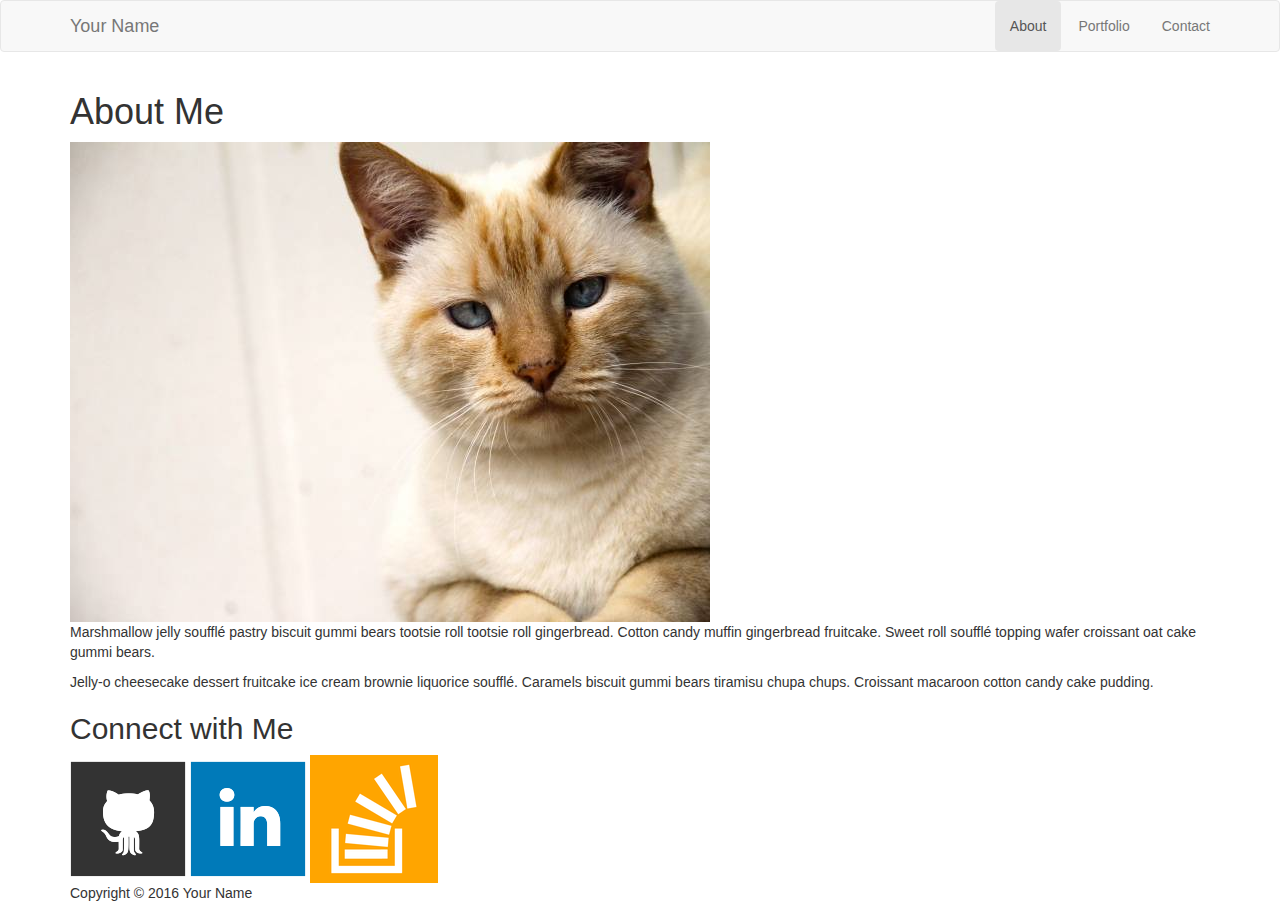
==== index.html @ fc887d79 "added files and fixed navbar to work with bootstrap" ====
<!doctype html>
<html lang="en-us">

<head>
  <meta charset="UTF-8">
  <meta name="viewport" content="width=device-width, initial-scale=1.0">
  <title>About | Your Name</title>
  <link rel="stylesheet" href="https://maxcdn.bootstrapcdn.com/bootstrap/3.3.7/css/bootstrap.min.css" integrity="sha384-BVYiiSIFeK1dGmJRAkycuHAHRg32OmUcww7on3RYdg4Va+PmSTsz/K68vbdEjh4u" crossorigin="anonymous">
</head>

<body>

  <nav class="navbar navbar-default">
    <div class="container">
          <div class="navbar-header">
            <a class="navbar-brand" href="index.html" id="logo">Your Name</a>
          </div> 
          <div class="navbar-right">   
            <ul class="nav navbar-nav nav-pills">
               <li class= "active" role= "presentation"> <a href="index.html">About</a></li>
               <li role= "presentation"> <a href="portfolio.html">Portfolio</a></li>
               <li role= "presentation"> <a href="contact.html">Contact</a></li>
            </ul>
          </div>
    </div>
  </nav>

  <div id="main-container" class="container">
    <section class="main-section">
      <h1>About Me</h1>

      <img src="assets/images/cat.jpg" class="auth-image" alt="Your Name">

      <p>Marshmallow jelly souffl&eacute; pastry biscuit gummi bears tootsie roll tootsie roll gingerbread. Cotton candy muffin gingerbread fruitcake. Sweet roll souffl&eacute; topping wafer croissant oat cake gummi&nbsp;bears.</p>

      <p>Jelly-o cheesecake dessert fruitcake ice cream brownie liquorice souffl&eacute;. Caramels biscuit gummi bears tiramisu chupa chups. Croissant macaroon cotton candy cake pudding.</p>

    </section>

    <section class="sidebar">
      <div id="connect">
        <h2>Connect with Me</h2>

        <a href="#"><img src="assets/images/github-128.png" class="social" alt="GitHub" /></a>
        <a href="#"><img src="assets/images/linkedin-128.png" class="social" alt="LinkedIn" /></a>
        <a href="#"><img src="assets/images/stackoverflow-128.png" class="social" alt="Stack Overflow" /></a>
      </div>
    </section>
  </div>

  <footer>
    <div class="container">
      Copyright &copy; 2016 Your Name
    </div>
  </footer>
</body>

</html>
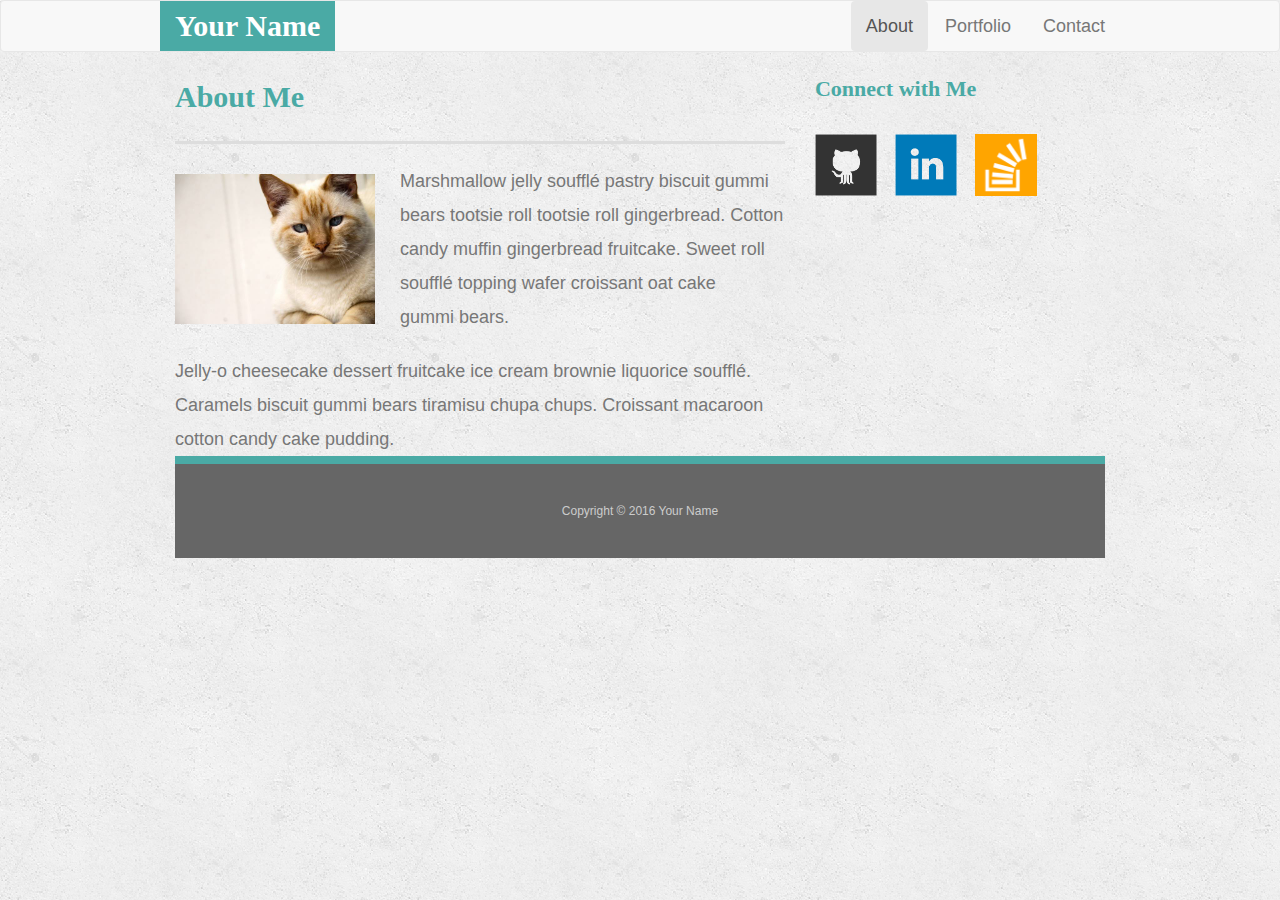
==== commit a5f56f86: "added css added columns and rows and made a big mess" ====
--- a/index.html
+++ b/index.html
@@ -6,6 +6,8 @@
   <meta name="viewport" content="width=device-width, initial-scale=1.0">
   <title>About | Your Name</title>
   <link rel="stylesheet" href="https://maxcdn.bootstrapcdn.com/bootstrap/3.3.7/css/bootstrap.min.css" integrity="sha384-BVYiiSIFeK1dGmJRAkycuHAHRg32OmUcww7on3RYdg4Va+PmSTsz/K68vbdEjh4u" crossorigin="anonymous">
+  <link rel="stylesheet" type="text/css" href="assets/css/reset.css">
+  <link rel="stylesheet" type="text/css" href="assets/css/style.css">
 </head>
 
 <body>
@@ -23,29 +25,44 @@
             </ul>
           </div>
     </div>
-  </nav>
+  </nav>  
 
-  <div id="main-container" class="container">
-    <section class="main-section">
-      <h1>About Me</h1>
+  <div id="main-container" class="container">  
+      <div class="row">
+          <div class="col-md-8">
+            <h1>About Me</h1>
 
-      <img src="assets/images/cat.jpg" class="auth-image" alt="Your Name">
+            <img src="assets/images/cat.jpg" class="auth-image" alt="Your Name">
 
-      <p>Marshmallow jelly souffl&eacute; pastry biscuit gummi bears tootsie roll tootsie roll gingerbread. Cotton candy muffin gingerbread fruitcake. Sweet roll souffl&eacute; topping wafer croissant oat cake gummi&nbsp;bears.</p>
+            <p>Marshmallow jelly souffl&eacute; pastry biscuit gummi bears tootsie roll tootsie roll gingerbread. Cotton candy muffin gingerbread fruitcake. Sweet roll souffl&eacute; topping wafer croissant oat cake gummi&nbsp;bears.</p>
 
-      <p>Jelly-o cheesecake dessert fruitcake ice cream brownie liquorice souffl&eacute;. Caramels biscuit gummi bears tiramisu chupa chups. Croissant macaroon cotton candy cake pudding.</p>
-
-    </section>
-
-    <section class="sidebar">
-      <div id="connect">
-        <h2>Connect with Me</h2>
-
-        <a href="#"><img src="assets/images/github-128.png" class="social" alt="GitHub" /></a>
-        <a href="#"><img src="assets/images/linkedin-128.png" class="social" alt="LinkedIn" /></a>
-        <a href="#"><img src="assets/images/stackoverflow-128.png" class="social" alt="Stack Overflow" /></a>
+            <p>Jelly-o cheesecake dessert fruitcake ice cream brownie liquorice souffl&eacute;. Caramels biscuit gummi bears tiramisu chupa chups. Croissant macaroon cotton candy cake pudding.</p>         
+        </div>
+    
+        <div class="col-md-4">
+          <div id="connect">
+            <div class="row">
+              <div class="col-md-12">
+                <h2>Connect with Me</h2>
+              </div>
+            </div>
+            <div class="row">
+              <div class="col-md-.75"></div>
+              <div class="col-md-3">
+                <a href="#"><img src="assets/images/github-128.png" class="social" alt="GitHub" /></a>
+              </div>
+              <div class="col-md-.75"></div>
+              <div class="col-md-3">
+                <a href="#"><img src="assets/images/linkedin-128.png" class="social" alt="LinkedIn" /></a>
+              </div>
+              <div class="col-md-.75"></div>
+              <div class="col-md-3">
+                <a href="#"><img src="assets/images/stackoverflow-128.png" class="social" alt="Stack Overflow" /></a>
+              </div>
+              <div class="col-md-.75"></div>
+            </div>
+          </div>        
       </div>
-    </section>
   </div>
 
   <footer>
--- a/assets/css/style.css
+++ b/assets/css/style.css
@@ -0,0 +1,229 @@
+body {
+  font-family: Arial, "Helvetica Neue", Helvetica, sans-serif;
+  font-size: 18px;
+  line-height: 34px;
+  color: #777;
+  background: url("../images/concrete_seamless.png");
+}
+
+* {
+  box-sizing: border-box;
+}
+
+/* general */
+
+.container {
+  width: 100%;
+  max-width: 960px;
+  margin: 0 auto;
+  clear: both;
+}
+
+h1,
+h2,
+h3,
+p {
+  margin-bottom: 20px;
+}
+
+p:last-child {
+  margin-bottom: 0;
+}
+
+h1,
+h2,
+h3 {
+  font-family: Georgia, Times, "Times New Roman", serif;
+  font-weight: 700;
+  color: #4aaaa5;
+}
+
+h1 {
+  padding-bottom: 20px;
+  font-size: 30px;
+  line-height: 49px;
+  border-bottom: 3px solid #ddd;
+}
+
+h2,
+h3 {
+  font-size: 22px;
+}
+
+/* header */
+
+#logo {
+  /*float: left;
+  width: 250px;
+  height: 90px;*/
+  font-family: Georgia, Times, "Times New Roman", serif;
+  font-size: 30px;
+  font-weight: 700;
+  /*line-height: 90px;*/
+  color: #fff;
+  /*text-align: center;*/
+  /*text-decoration: none;*/
+  background: #4aaaa5;
+}
+
+/*nav {
+  float: right;
+  margin-top: 25px;
+}*/
+
+/*nav a {
+  display: inline-block;
+  padding-left: 15px;
+  margin-left: 15px;
+  line-height: 18px;
+  color: #999;
+  text-decoration: none;
+  border-left: 1px solid #efefef;
+}
+
+nav a:first-child {
+  border-left: 0 none;
+}*/
+
+/* footer */
+
+footer {
+  padding: 30px 0;
+  clear: both;
+  font-size: 12px;
+  color: #fff;
+  color: #ccc;
+  text-align: center;
+  background: #666;
+  border-top: 8px solid #4aaaa5;
+}
+
+/* sidebar */
+
+.sidebar {
+  /*float: right;
+  width: 100%;
+  max-width: 270px;*/
+  padding: 30px;
+  margin-bottom: 20px;
+  background: #fff;
+  border: 1px solid #ddd;
+}
+
+h3,
+.sidebar h2 {
+  padding-bottom: 20px;
+  margin-bottom: 15px;
+  line-height: 22px;
+  border-bottom: 2px solid #eee;
+}
+
+.social {
+  width: 62px;
+  height: 62px;
+  margin-top: 8px;
+  margin-right: 5px;
+}
+
+.social:last-child {
+  margin-right: 0;
+}
+
+/* main */
+
+/*#main-container {
+  padding-top: 130px;
+}*/
+
+.main-section {
+  /*float: left;
+  width: 100%;
+  max-width: 650px;*/
+  
+  
+  background: #fff;
+  border: 1px solid #ddd;
+}
+
+/* portfolio page */
+
+.work {
+  position: relative;
+  float: left;
+  width: 274px;
+  margin: 20px 0 25px;
+  overflow: auto;
+}
+
+.work:nth-child(even) {
+  margin-right: 40px;
+}
+
+.work img {
+  max-width: 100%;
+  border: 0 none;
+  opacity: 0.8;
+}
+
+.work h3 {
+  position: absolute;
+  bottom: 20px;
+  width: 100%;
+  padding: 15px;
+  margin-bottom: 0;
+  font-weight: 300;
+  line-height: 30px;
+  color: #fff;
+  text-align: center;
+  background: #4aaaa5;
+  border-bottom: 0;
+}
+
+.auth-image {
+  float: left;
+  width: 200px;
+  height: auto;
+  margin-top: 10px;
+  margin-right: 25px;
+}
+
+/* contact page */
+
+#contact-form ul {
+  margin-bottom: 20px;
+}
+
+#contact-form li {
+  margin-bottom: 10px;
+}
+
+label,
+input[type=text],
+input[type=email],
+textarea {
+  display: block;
+  width: 100%;
+}
+
+input[type=text],
+input[type=email],
+textarea {
+  height: 35px;
+  padding: 0 10px;
+  font-size: 14px;
+  border: 1px solid #ddd;
+}
+
+textarea {
+  height: 200px;
+}
+
+input[type=submit] {
+  padding: 10px 30px;
+  font-size: 18px;
+  color: #fff;
+  cursor: pointer;
+  background: #4aaaa5;
+  border: 0 none;
+}
+
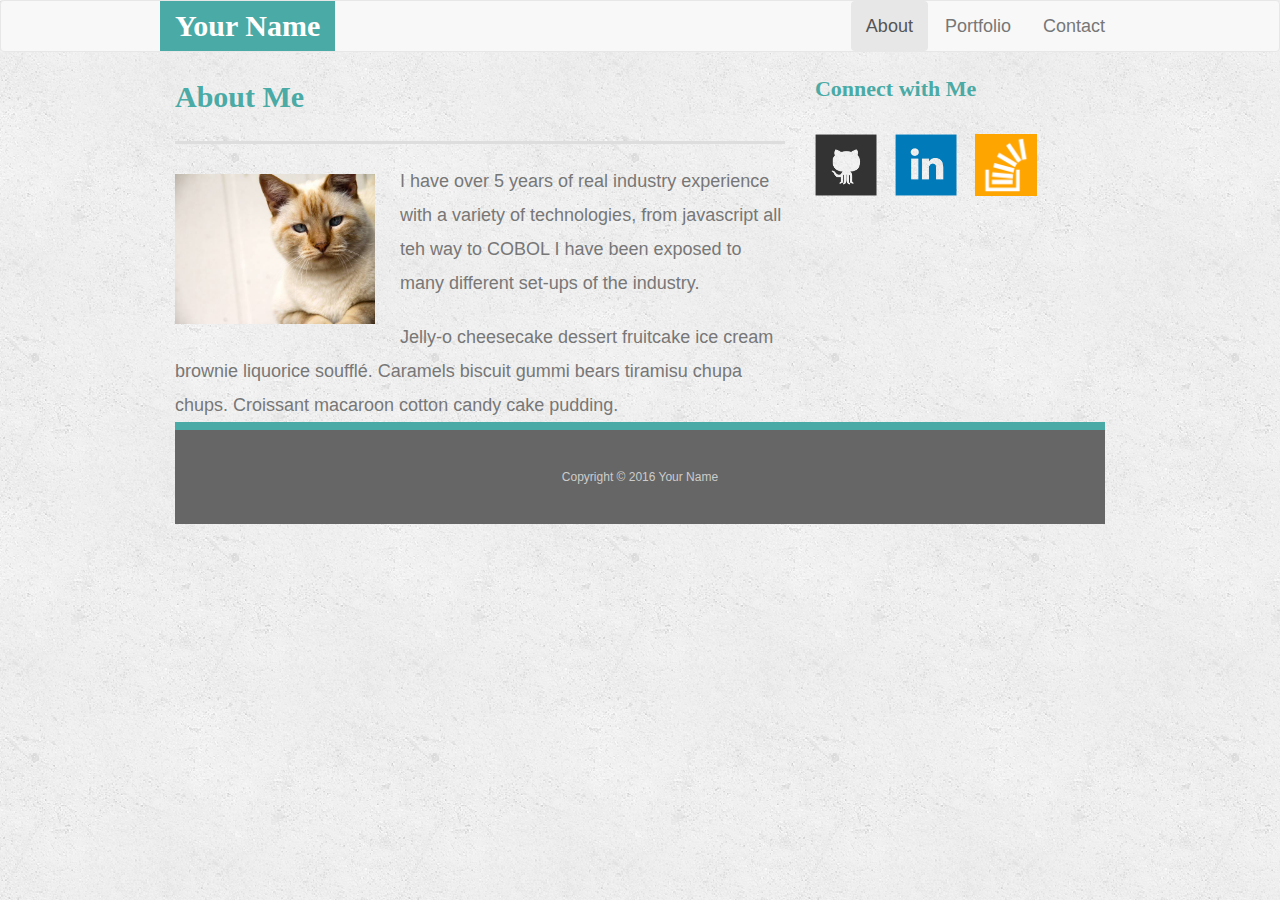
==== commit e89bee20: "started updating portfolio for updated version" ====
--- a/index.html
+++ b/index.html
@@ -31,10 +31,10 @@
       <div class="row">
           <div class="col-md-8">
             <h1>About Me</h1>
+            <!-- TODO please get picture from laptop -->
+            <img src="assets/images/cat.jpg" class="auth-image" alt="Your Name"> 
 
-            <img src="assets/images/cat.jpg" class="auth-image" alt="Your Name">
-
-            <p>Marshmallow jelly souffl&eacute; pastry biscuit gummi bears tootsie roll tootsie roll gingerbread. Cotton candy muffin gingerbread fruitcake. Sweet roll souffl&eacute; topping wafer croissant oat cake gummi&nbsp;bears.</p>
+            <p>I have over 5 years of real industry experience with a variety of technologies, from javascript all teh way to COBOL I have been exposed to many different set-ups of the industry.</p>
 
             <p>Jelly-o cheesecake dessert fruitcake ice cream brownie liquorice souffl&eacute;. Caramels biscuit gummi bears tiramisu chupa chups. Croissant macaroon cotton candy cake pudding.</p>         
         </div>
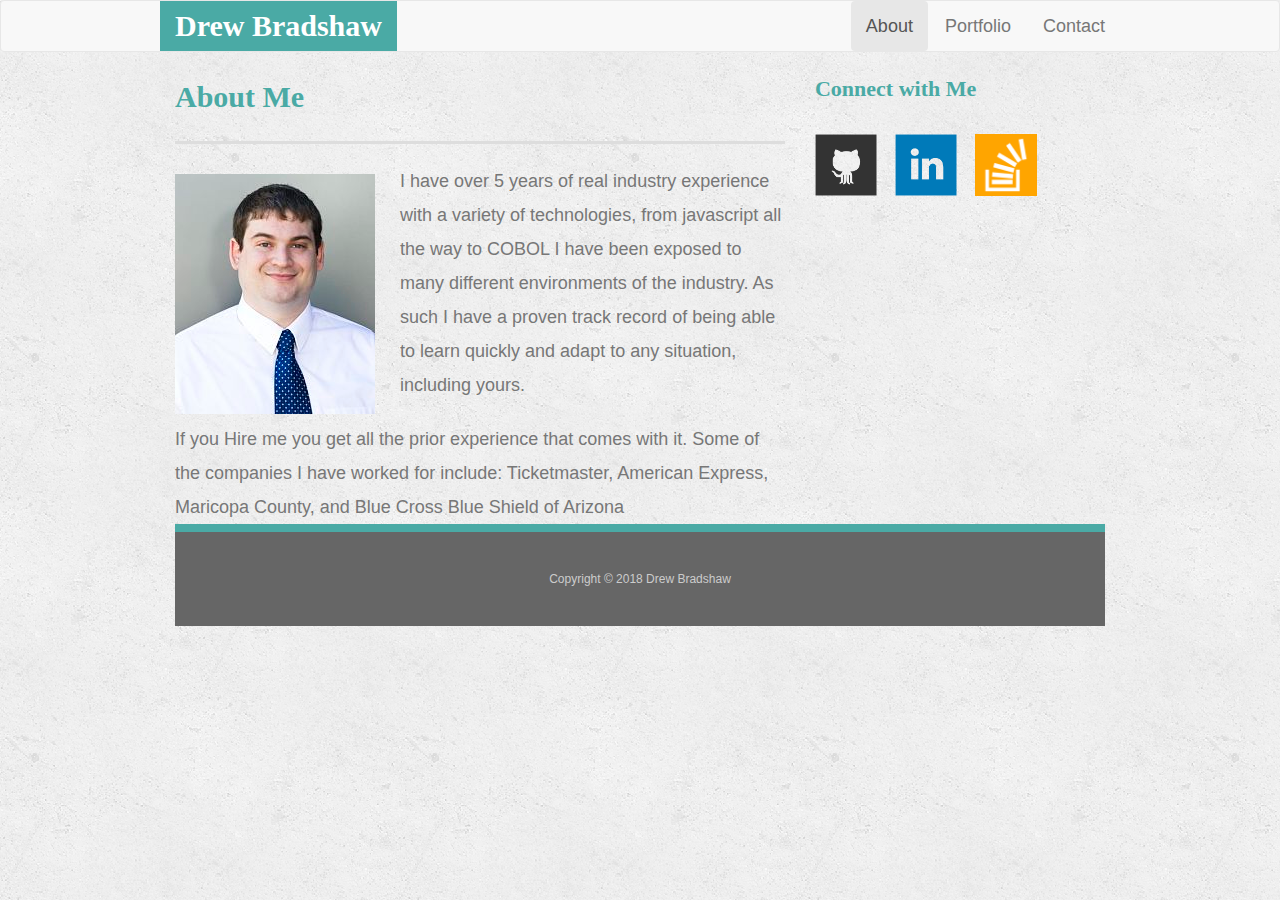
==== commit 7cf25481: "Added headshot and basic description, fixed titles and copyrights" ====
--- a/index.html
+++ b/index.html
@@ -4,7 +4,7 @@
 <head>
   <meta charset="UTF-8">
   <meta name="viewport" content="width=device-width, initial-scale=1.0">
-  <title>About | Your Name</title>
+  <title>About | Drew Bradshaw</title>
   <link rel="stylesheet" href="https://maxcdn.bootstrapcdn.com/bootstrap/3.3.7/css/bootstrap.min.css" integrity="sha384-BVYiiSIFeK1dGmJRAkycuHAHRg32OmUcww7on3RYdg4Va+PmSTsz/K68vbdEjh4u" crossorigin="anonymous">
   <link rel="stylesheet" type="text/css" href="assets/css/reset.css">
   <link rel="stylesheet" type="text/css" href="assets/css/style.css">
@@ -15,7 +15,7 @@
   <nav class="navbar navbar-default">
     <div class="container">
           <div class="navbar-header">
-            <a class="navbar-brand" href="index.html" id="logo">Your Name</a>
+            <a class="navbar-brand" href="index.html" id="logo">Drew Bradshaw</a>
           </div> 
           <div class="navbar-right">   
             <ul class="nav navbar-nav nav-pills">
@@ -32,11 +32,11 @@
           <div class="col-md-8">
             <h1>About Me</h1>
             <!-- TODO please get picture from laptop -->
-            <img src="assets/images/cat.jpg" class="auth-image" alt="Your Name"> 
+            <img src="assets/images/drew2-head.jpg" class="auth-image" alt="Your Name"> 
 
-            <p>I have over 5 years of real industry experience with a variety of technologies, from javascript all teh way to COBOL I have been exposed to many different set-ups of the industry.</p>
+            <p>I have over 5 years of real industry experience with a variety of technologies, from javascript all the way to COBOL I have been exposed to many different environments of the industry. As such I have a proven track record of being able to learn quickly and adapt to any situation, including yours.</p>
 
-            <p>Jelly-o cheesecake dessert fruitcake ice cream brownie liquorice souffl&eacute;. Caramels biscuit gummi bears tiramisu chupa chups. Croissant macaroon cotton candy cake pudding.</p>         
+            <p>If you Hire me you get all the prior experience that comes with it. Some of the companies I have worked for include: Ticketmaster, American Express, Maricopa County, and Blue Cross Blue Shield of Arizona</p>         
         </div>
     
         <div class="col-md-4">
@@ -49,11 +49,11 @@
             <div class="row">
               <div class="col-md-.75"></div>
               <div class="col-md-3">
-                <a href="#"><img src="assets/images/github-128.png" class="social" alt="GitHub" /></a>
+                <a href="https://github.com/MonsterMetroid"><img src="assets/images/github-128.png" class="social" alt="GitHub" /></a>
               </div>
               <div class="col-md-.75"></div>
               <div class="col-md-3">
-                <a href="#"><img src="assets/images/linkedin-128.png" class="social" alt="LinkedIn" /></a>
+                <a href="https://www.linkedin.com/in/drewbbradshaw/"><img src="assets/images/linkedin-128.png" class="social" alt="LinkedIn" /></a>
               </div>
               <div class="col-md-.75"></div>
               <div class="col-md-3">
@@ -67,7 +67,7 @@
 
   <footer>
     <div class="container">
-      Copyright &copy; 2016 Your Name
+      Copyright &copy; 2018 Drew Bradshaw
     </div>
   </footer>
 </body>
--- a/assets/css/style.css
+++ b/assets/css/style.css
@@ -135,15 +135,15 @@
   padding-top: 130px;
 }*/
 
-.main-section {
-  /*float: left;
-  width: 100%;
-  max-width: 650px;*/
+/*.main-section {
+  float: left;
+  width: 100%;
+  max-width: 650px;
   
   
   background: #fff;
   border: 1px solid #ddd;
-}
+}*/
 
 /* portfolio page */
 
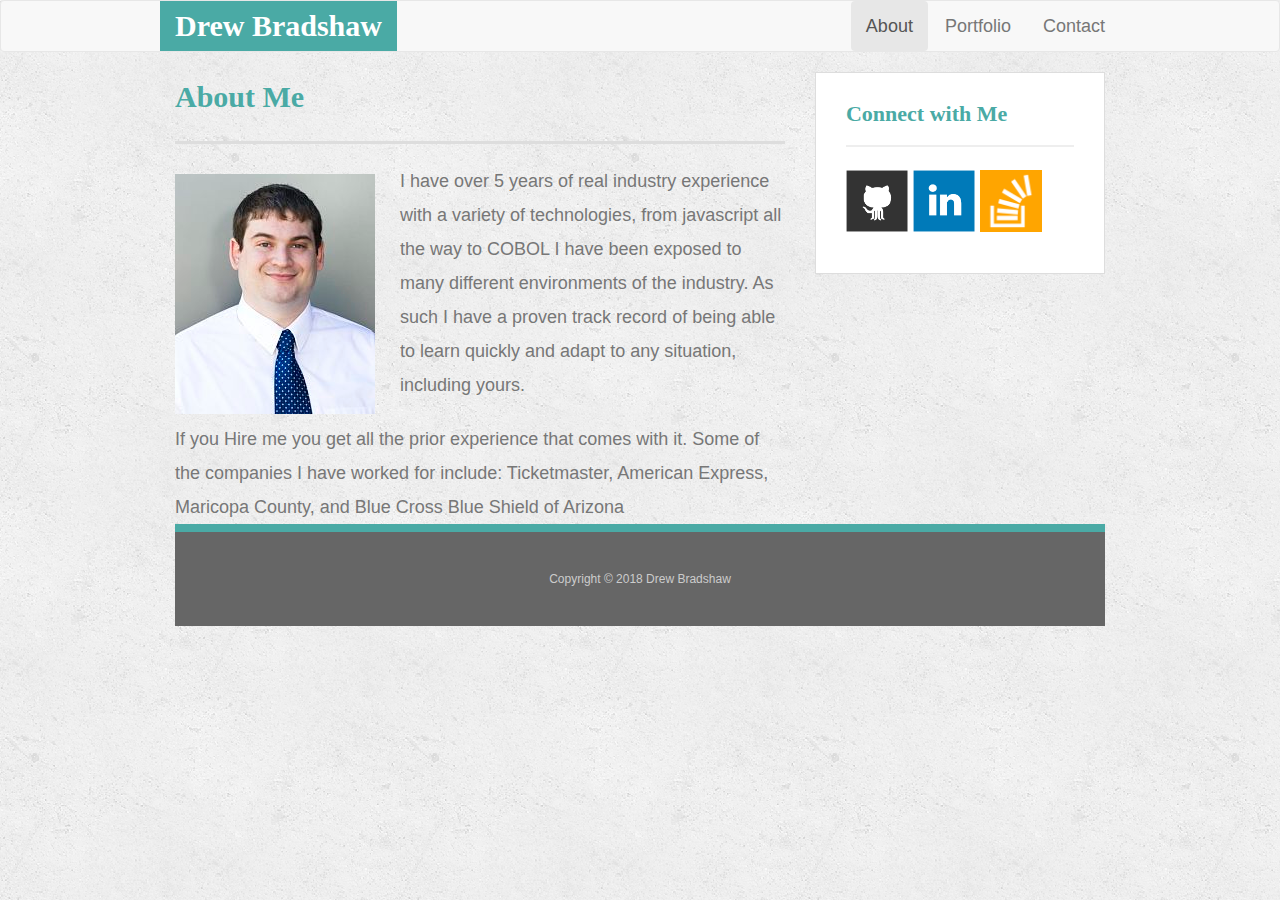
==== commit 2d2772c4: "modifiedlook of button shortcuts and added remind me link to portfolio's page" ====
--- a/index.html
+++ b/index.html
@@ -40,6 +40,18 @@
         </div>
     
         <div class="col-md-4">
+          <section class="sidebar">
+            <div id="connect">
+              <h2>Connect with Me</h2>
+
+              <a href="https://github.com/MonsterMetroid"><img src="assets/images/github-128.png" class="social" alt="GitHub" /></a>
+              <a href="https://www.linkedin.com/in/drewbbradshaw/"><img src="assets/images/linkedin-128.png" class="social" alt="LinkedIn" /></a>
+              <a href="#"><img src="assets/images/stackoverflow-128.png" class="social" alt="Stack Overflow" /></a>
+            </div>
+          </section>
+        </div>
+
+        <!-- <div class="col-md-4">
           <div id="connect">
             <div class="row">
               <div class="col-md-12">
@@ -61,8 +73,8 @@
               </div>
               <div class="col-md-.75"></div>
             </div>
-          </div>        
-      </div>
+          </div>  -->       
+      <!-- </div> -->
   </div>
 
   <footer>
